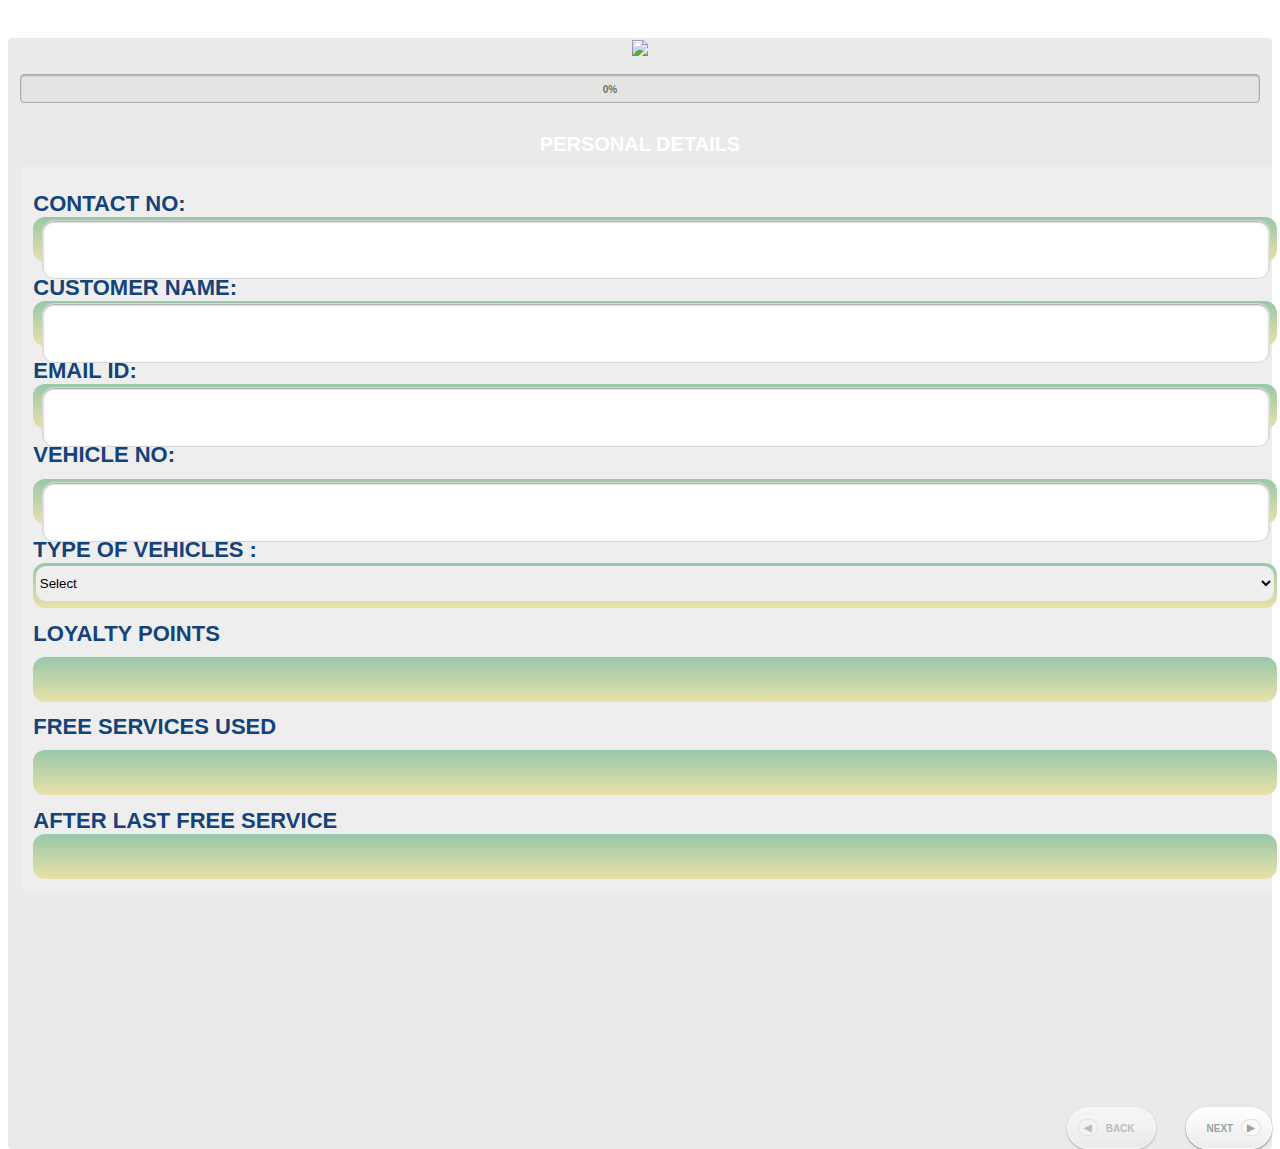
==== index.htm @ c2aaf699 "files are added" ====
<!DOCTYPE html>
<html>
	<head>
		<link rel="stylesheet" type="text/css" href="jqueryui1.8/development-bundle/themes/base/jquery.ui.core.css">
		<link rel="stylesheet" type="text/css" href="jqueryui1.8/development-bundle/themes/base/jquery.ui.theme.css">
		<link rel="stylesheet" type="text/css" href="jqueryui1.8/development-bundle/themes/base/jquery.ui.progressbar.css">
		<link rel="stylesheet" type="text/css" href="custom.css">
		<link href="css/smoothness/jquery-ui-1.9.0.custom.css" rel="stylesheet">
		<meta name="viewport" content="width=device-width, initial-scale=1.0, user-scalable=no, minimum-scale=1.0, maximum-scale=1.0" />
		<meta name="apple-mobile-web-app-capable" content="yes" />
		<meta name="apple-mobile-web-app-status-bar-style" content="black-translucent" />
	<script src="js/jquery-1.8.2.js"></script>
	<script src="js/jquery-ui-1.9.0.custom.js"></script>
		<!--[if IE 9]>
			 <style type="text/css">
				.form-panel .input, .form-panel input, .form-panel textarea {
					border-radius: 0;
				}
			 </style>
		<![endif]-->
		<meta http-equiv="Content-Type" content="text/html; charset=utf-8">
		
		<title>Delux Wash</title>
		
		  <!-- start cufon fonts -->
		<script src="cufon-yui.js" type="text/javascript"></script>
		<script src="Myriad_Pro_400.font.js" type="text/javascript"></script>
		<script type="text/javascript">
			Cufon.replace('h3'); // Works without a selector engine
			Cufon.replace('#sub1'); // Requires a selector engine for IE 6-7, see above
			Cufon.replace('.title'); // Requires a selector engine for IE 6-7, see above
		</script>
<!-- end cufon fonts -->



<style>
		.title{
		font-size:20px;
		color:#5a7ba6;
		font-weight:bold;
		}
		.menu1{
		float:left;
		width:auto;
		background:#5a7ba6;
		font-family:Arial, Helvetica, sans-serif;
		font-size:12px;
		color:#FFFFFF;
		width:98%;
		margin-top:3%;
		padding:1%;
		padding-top:3%;
		padding-bottom:3%;
		border-radius:5px;
		-moz-border-radius:5px;
		}
		.menu1 a:link{
		color:#FFFFFF;
		text-decoration:none;
		}
		.menu1 a:hover{
		color:#FFFFFF;
		text-decoration:none;
		}
		.menu1 a:active{
		color:#FFFFFF;
		text-decoration:none;
		}
		.menu1 a:visited{
		color:#FFFFFF;
		text-decoration:none;
		}
</style>

	</head>
	<body  style="background:url(car.jpg)no-repeat center center fixed; -webkit-background-size: cover;-moz-background-size: cover;-o-background-size: cover;background-size: cover;">
		<div class="ex-form ui-helper-clearfix ui-corner-all" style=" width:100%; float:left;margin-top:30px; height:auto;">
			<h1 style="width:100%;"><img src="logo.png"></h1>
			<div id="progress" style="width:98%; margin:auto;"></div><label id="amount">0%</label>
			<form action="insert1.php" method="post">
				<div id="panel1" class="form-panel" style="height:auto;">
				  <h2>Personal Details</h2>
					<fieldset class="ui-corner-all" style="width:100%; height:auto; float:left;">
						<label style="display:none;">
							<span class="title">Subject Id:</span>
						</label>
						<label style="display:none;">
							<span class="input"><input type="text" id="sub_id" name="sub_id" readonly=""  /></span>
						</label>
						<label>
							<span class="title">Contact No:</span>
						</label>
						<label>
							<span class="input"><input type="text" name="contact" id="contact" class="textbox" /></span>
						</label>
						<label>
							<span class="title">Customer Name:</span>
						</label>
						<label>
							<span class="input"><input type="text" name="customer_name" id="customer_name" /></span>
						</label>
						<label>
							<span class="title">Email Id:</span>
						</label>
						<label>
							<span class="input"><input type="text" name="email" id="email" class="textbox" /></span>
						</label>
						
						
						
						
						<label style="width:100%; height:50px; float:left;">
							<span class="title">Vehicle No:</span>
						</label>
						<label>
							<span class="input"><input type="text" name="vehicle_no" class="textbox" id="vehicle_no" /></span>
						</label>
						<label>
							<span class="title">Type Of Vehicles :</span>
						</label>
						<label>
							<span class="input">
							<select name="vehicle_type" id="vehicle_type" onChange="return modelno();" style="width:100%; height:35px; border-radius:10px; -moz-border-radius:10px; border:none; " >
							
							<option value="">Select</option>
						
								<option </option>
													
							</select>
							</span>
						</label>
						<label style="width:100%; float:left; margin-bottom:10px;">
							<span class="title">Loyalty Points </span> 
						</label>
						<label>
							<span class="input" id="visits">  </span>
						</label>
						<label style="width:100%; float:left; margin-bottom:10px;">	
							<span class="title">Free Services Used</span> 
						</label>
						<label>
							<span class="input" id="freeservices">  </span>
						</label>
						<label style="width:100%; float:left;">
							<span class="title">After Last free service</span> 
						</label>
						<label>
							<span class="input" id="latestfreeservices">  </span>
						</label>
					</fieldset>
				</div>
				<div id="panel2" class="form-panel ui-helper-hidden" style="width:100%; height:auto; min-height:1000px; float:left;">
				  <h2>Model/Service Details</h2>
					<fieldset class="ui-corner-all" style="height:auto;">
						<label style="width:100%; height:50px; float:left;">
							<span class="title">Model Name:</span>
						</label>
						<label>
							<span id="modelname" class="input"><select name="modelname" id="modelnames" style="float:left; width:100%; height:35px;">
							<option value="">Select</option>
							</select></span>
						</label>
						
						<div class="label">
							<label class="title" for="text">Services Available 	:</label>
							<div class="input textarea"  id="services" style="background:none;">
								<textarea rows="3" cols="25" name="text" id="text"></textarea>
							</div>
						</div>
					</fieldset>
				</div>
				<div id="panel3" class="form-panel ui-helper-hidden" style=" width:100%;height:auto; float:left;">
				  <h2>Allocated Team Details</h2>
					<fieldset class="ui-corner-all" style="height:auto;">
						<label style="width:100%; height:50px; float:left;">
							<span class="title">Team Name:</span>
						</label>
						<label>
							<span class="input"><select name="teamname" id="teamname" onChange="return emplist();" style="width:100%; height:35px; border-radius:10px; -moz-border-radius:10px; border:none; " >
							<option value="">Select</option>
				
					<option ></option>
					</select></span>
						</label>
						<label style="width:100%; min-height:50px; height:auto; margin-bottom:10px; float:left;">
							<span class="title">Team Members:<input type="text" name="val" id="val" style="display:none;" class="textbox"  /></span>
						</label>
						<label>
							<span class="input" id="teammember" style="background:none;"> &nbsp; </span>
						</label>
						<label>
							<span class="title">Payment Type:</span>
						</label>
						<label>
							<span class="input"><select name="payment_type" class="textbox" id="pay" onBlur="copyto();" style="width:100%; height:40px; border-radius:10px; -moz-border-radius:10px; border:none; ">
							<option value="">Select</option>
							<option value="cash">Cash</option>
							<option value="credit">Credit</option>
							
							</select></span>
						</label>
						
					</fieldset>
				</div>
				<div id="thanks" class="form-panel ui-helper-hidden" style=" width:100%;height:auto; float:left;">
				  <h2>Registration Complete</h2>
					<fieldset class="ui-corner-all" style="margin-top:0%;">
					<p id="conformtotal" style="margin-top:0%;">Are you sure to submit the</p>
                                        <p id="conformtotalprice" style="background:#ff0000; font-size:28px; color:#ffffff;">PRICE</p>
					<span style="float:left; width:100%;"><input type="submit" name="submit" value="Confirm"  style="width:80px; height:30px; padding-top:5px; font-size:14px; font-weight:bold; font-family:Arial, Helvetica, sans-serif; color:#ffffff; background: -moz-linear-gradient( left, #98c8a9, #e9e1a8 );
			background: -webkit-linear-gradient( left, #98c8a9, #e9e1a8 );
			background: -o-linear-gradient( left, #98c8a9, #e9e1a8 );
			background: -khtml-linear-gradient( left, #98c8a9, #e9e1a8 );
			background: linear-gradient( to right, #98c8a9, #e9e1a8 );"></span>
					</fieldset>
				</div>
				<button id="next" style="margin-top:17%;">Next <span>&#9654;</span></button><button id="back" disabled="disabled" style="margin-top:17%;"><span>&#9664;</span> Back</button>
			</form>
		</div>
		<script type="text/javascript" src="jqueryui1.8/development-bundle/jquery-1.7.2.js"></script>
		<script type="text/javascript" src="jqueryui1.8/development-bundle/ui/jquery.ui.core.js"></script>
		<script type="text/javascript" src="jqueryui1.8/development-bundle/ui/jquery-ui-1.8.20.custom.js"></script>
		<script type="text/javascript">
			$(function() {
				//caching stuff
				$progress = $("#progress"), $amount = $("#amount"), panels = [], panels[0] = "panel1", panels[1] = "panel2", panels[3] = "thanks", i = 0, $formPanel = $(".form-panel");
				//call progress bar constructor
				$progress.progressbar({
					change: function() {
						//update amount label when value changes
						$amount.text($progress.progressbar("option", "value") + "%");
					}
				});
				//same function to reuse code
				function changepanel(n) {
					//hide current item
					$($formPanel[i]).fadeOut(500);
					//selects next item
					i = i + n;
					//hide next item
					$($formPanel[i]).delay(505).fadeIn();
					
					(i != 0) ? $("#back").attr("disabled", null) : $("#back").attr("disabled", "disabled");
					(i != 3) ? $("#next").attr("disabled", null) : $("#next").attr("disabled", "disabled");
	                                if(i ==2 ) {
                                         n = $("input:checked").length ;
                                         $('#conformtotalprice').html('hello'+n);
total=0;
$("input:checkbox.pricetot:checked").each(function() {
        total += parseInt($(this).attr('price'));
    });

 $('#conformtotalprice').html('Total Price-'+total);
                                          }
        			
					$progress.progressbar("option", "value",Math.round(i * 33.33) );					
				}
				//set click handler for buttons
				$(".ex-form button").click(function(e) {
//alert(i);
var n = ($(this).attr("id") != "back") ? 1 : -1;
				e.preventDefault();
					
					//next or back?
					

					changepanel(n);

				});	
				
			
			});
		</script>
	</body>
</html>
---- custom.css ----
body {
	background: url(car.jpg) no-repeat center center fixed;
	-webkit-background-size: cover;
	-moz-background-size: cover;
	-o-background-size: cover;
	background-size: cover;
	
}
	.ex-form {
		position:relative;
		margin:0 auto;
		
		min-height: 500px;
		font-family:Arial, sans-serif;
		font-size:12px;
		
		background:none;
		background: rgba(150, 150, 150, 0.2);
		-ms-filter:progid:DXImageTransform.Microsoft.gradient(startColorstr=#33969696,endColorstr=#33969696);
		filter:progid:DXImageTransform.Microsoft.gradient(startColorstr=#33969696,endColorstr=#33969696);
		zoom: 1;
	}
		h1, h2 {
			margin-top:0;
			font-family:Arial, sans-serif;
			font-size:20px;
			color: #ffffff;
			text-transform: uppercase;
			text-align: center;
		}
		h2 {
			margin:30px 0 10px;
			font-size:20px;
		}
		.ui-progressbar {
			background: #e5e4e3!important;
			border: medium none;
			border-radius: 15px;
			box-shadow: 0 1px 2px #aaa inset;
		}
		.ui-progressbar .ui-progressbar-value {
			background: none;
			-ms-filter:progid:DXImageTransform.Microsoft.gradient(startColorstr=#98c8a9,endColorstr=#e9e1a8);
			filter:progid:DXImageTransform.Microsoft.gradient(startColorstr=#98c8a9,endColorstr=#e9e1a8);
			
			background: -moz-linear-gradient( left, #98c8a9, #e9e1a8 );
			background: -webkit-linear-gradient( left, #98c8a9, #e9e1a8 );
			background: -o-linear-gradient( left, #98c8a9, #e9e1a8 );
			background: -khtml-linear-gradient( left, #98c8a9, #e9e1a8 );
			background: linear-gradient( to right, #98c8a9, #e9e1a8 );
			
			border: none;	
			border-radius: 15px;
			box-shadow: 0 1px 2px #999 inset;
		}
		#amount {
			position: absolute;
			margin: -19px 0 0 -30px;
			width: 100%;
			font-size: 10px;
			font-weight: bold;
			color: #677764;
			text-align: center;
		}
		.form-panel fieldset {
			width:96%;
			height:170px;
			float:left;
			margin-left:1%;
			padding:1%;			
			border: none;
			background:none;
			background: rgba(255, 255, 255, 0.2);
			-ms-filter:progid:DXImageTransform.Microsoft.gradient(startColorstr=#33ffffff,endColorstr=#33ffffff);
			filter:progid:DXImageTransform.Microsoft.gradient(startColorstr=#33ffffff,endColorstr=#33ffffff);
			zoom: 1;
		}
			.form-panel label, .form-panel .label {
				width:100%;
				clear: left;
				cursor: pointer;
				
			}
				.form-panel .title {
					float:left;
					width:100%;
					font-size:22px;
					font-weight:bold;
					color:#144378;
					text-transform:uppercase;
					margin-top:1%;
				}
				.form-panel .input {
					float: left;
					width:98%;
					padding:0.2%;
					height:40px;
					padding-bottom:0.2%;
					border-radius: 12px;
					background: none;
					-ms-filter:progid:DXImageTransform.Microsoft.gradient(startColorstr=#98c8a9,endColorstr=#e9e1a8);
					filter:progid:DXImageTransform.Microsoft.gradient(startColorstr=#98c8a9,endColorstr=#e9e1a8);
					background: -moz-linear-gradient( top, #98c8a9, #e9e1a8 );
					background: -webkit-linear-gradient( top, #98c8a9, #e9e1a8 );
					background: -o-linear-gradient( top, #98c8a9, #e9e1a8 );
					background: -khtml-linear-gradient( top, #98c8a9, #e9e1a8 );
					background: linear-gradient( to bottom, #98c8a9, #e9e1a8 );
				}
					.form-panel input, .form-panel textarea {
						float: left;
						width:97%;
						padding:1%;
						height:33px;
						margin-left:0.5%;
						line-height:12px;
						font-size:15px;
						color: #9A9895;
						font-family:Geneva, Arial, Helvetica, sans-serif;
						font-weight:bold;
						border: 1px solid #D7D6D5;
						cursor: text;
						border-radius: 12px;
						box-shadow: 0 1px 2px #999 inset;
					}
						.form-panel input:focus, .form-panel textarea:focus {
							padding:1%;
							margin: 0;
							border-color: #fff;
							box-shadow: none ;
							outline: 0 none transparent;
						}
					.form-panel textarea {
						height:60px;
					}
			#thanks {
				text-align:center;
			}
				#thanks p {
					margin-top:58px;
					font-size:18px;
					color:#000000;
				}
	.ex-form button {
		float:right;
		padding: 15px 20px 14px;
		margin-left: 30px;
		color: #9ca1a2;
		text-transform: uppercase;
		font-size: 10px;
		font-weight: bold;
		border: 1px solid #fff;
		background: #fff;
		background: -moz-linear-gradient( top, #ffffff, #eaeced );
		background: -webkit-linear-gradient( top, #ffffff, #eaeced );
		background: -o-linear-gradient( top, #ffffff, #eaeced );
		background: -khtml-linear-gradient( top, #ffffff, #eaeced );
		background: linear-gradient( to bottom, #ffffff, #eaeced );
		border-radius: 25px;
		box-shadow: 0 1px 2px #787878;
		cursor: pointer;
	}
		.ex-form button:hover {
			opacity: 0.8;
			-ms-filter:"progid:DXImageTransform.Microsoft.Alpha(Opacity=80)";
			filter: alpha(opacity=80);
		}
		.ex-form button:disabled {
			cursor: default;
			opacity: 0.6;
			-ms-filter:"progid:DXImageTransform.Microsoft.Alpha(Opacity=60)";
			filter: alpha(opacity=60);
		}
	#back {
		padding-left: 15px;
	}
		#back span{
			left: -5px
		}
	#next {
		padding-right: 15px;
	}
		#next span{
			right: -5px
		}
		.ex-form button span {
			position: relative;
			padding: 2px 5px;
			top: -1px;
			background: #FBF9F7;
			border: 1px solid #d9dee0;	
			border-radius: 10px;
		}
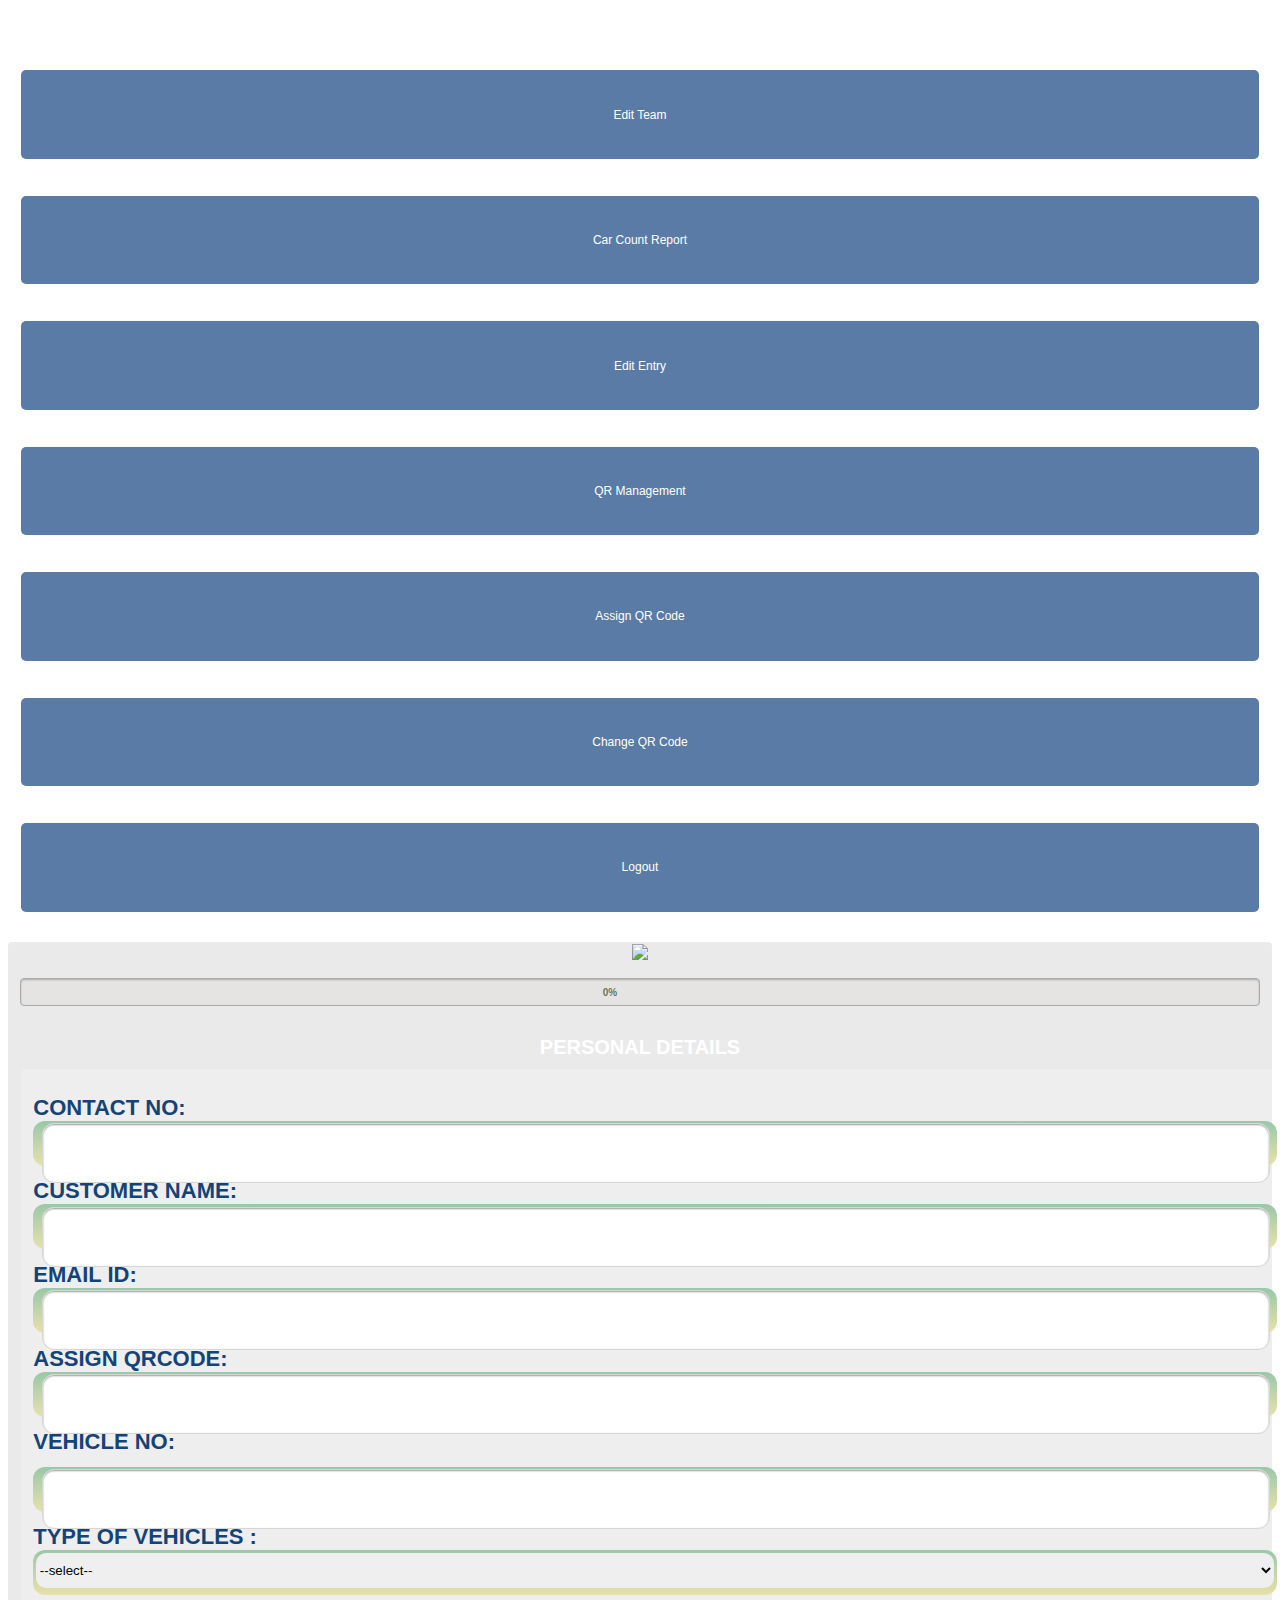
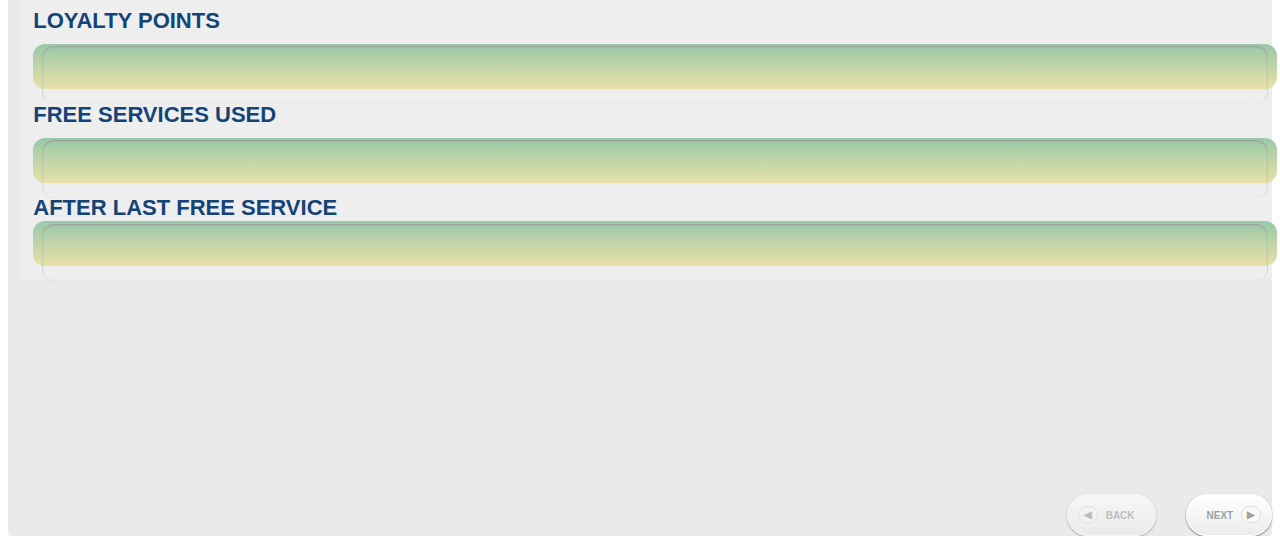
==== commit 9bf8ef0f: "testfiles are added" ====
--- a/index.htm
+++ b/index.htm
@@ -5,12 +5,13 @@
 		<link rel="stylesheet" type="text/css" href="jqueryui1.8/development-bundle/themes/base/jquery.ui.theme.css">
 		<link rel="stylesheet" type="text/css" href="jqueryui1.8/development-bundle/themes/base/jquery.ui.progressbar.css">
 		<link rel="stylesheet" type="text/css" href="custom.css">
+			<script src="jquery-1.9.1.js"></script>
+			<script type="text/javascript" charset="utf-8" src="cordova.js"></script>
 		<link href="css/smoothness/jquery-ui-1.9.0.custom.css" rel="stylesheet">
 		<meta name="viewport" content="width=device-width, initial-scale=1.0, user-scalable=no, minimum-scale=1.0, maximum-scale=1.0" />
 		<meta name="apple-mobile-web-app-capable" content="yes" />
 		<meta name="apple-mobile-web-app-status-bar-style" content="black-translucent" />
-	<script src="js/jquery-1.8.2.js"></script>
-	<script src="js/jquery-ui-1.9.0.custom.js"></script>
+		<script type="text/javascript" charset="utf-8" src="cordova.js"></script>
 		<!--[if IE 9]>
 			 <style type="text/css">
 				.form-panel .input, .form-panel input, .form-panel textarea {
@@ -71,14 +72,324 @@
 		color:#FFFFFF;
 		text-decoration:none;
 		}
+		.blue{
+			height:35px; padding-top:2px; font-size:18px; margin-top:5px; background: -moz-linear-gradient( top, #98c8a9, #e9e1a8 );background: -webkit-linear-gradient( top, #98c8a9, #e9e1a8 );background: -o-linear-gradient( top, #98c8a9, #e9e1a8 );background: -khtml-linear-gradient( top, #98c8a9, #e9e1a8 );background: linear-gradient( to bottom, #98c8a9, #e9e1a8 ); border-radius:5px; -moz-border-radius:5px; background:#0099cc;
+		}
 </style>
-
+<script>
+function check(x)
+{
+if(!document.getElementById(x).checked)
+{
+
+document.getElementById(x).checked=true;
+}
+else
+{
+document.getElementById(x).checked=false;
+}
+
+}
+
+function check1(x)
+{
+if(!document.getElementById(x).checked)
+{
+
+document.getElementById(x).checked=true;
+}
+else
+{
+document.getElementById(x).checked=false;
+}
+
+}
+
+</script>
+
+<script type="application/javascript">
+	jQuery.noConflict()(function(){
+		 var param1 = (new Date()).getTime() / 1000;
+		      var intvalue = Math.round( param1 );
+		jQuery.noConflict()('#sub_id').val(intvalue);
+		var server =location.hostname;
+		var request_uri = location.pathname + location.search;
+		var url=server + request_uri;
+		jQuery.noConflict()('#pageurl').val(url);
+	  var flickerAPI ="http://166.78.237.203/mobiledeluxnew/mobiledelux/carwash/phpfiles/fetch_vehtype.php?jsoncallback=?";
+	  jQuery.noConflict().getJSON( flickerAPI, {
+	    tags: "mount rainier",
+	    tagmode: "any",
+	    format: "json"
+	  })
+	  .done(function( data ) {
+			//alert(data);
+	    jQuery.noConflict().each( data.items, function( i, it ) {
+			//alert(it.desc);
+		 jQuery.noConflict()('#vehicle_type').append(jQuery.noConflict()('<option>').text(it.desc).attr('value', it.desc));
+			});
+	  
+	    });
+
+	 });
+</script>
+
+
+	  <script src="jquery-ui.js"></script>
+<script type="application/javascript">
+	 jQuery.noConflict()(function(){
+	var availableTags= new Array();
+	
+	  var flickerAPI ="http://166.78.237.203/mobiledeluxnew/mobiledelux/carwash/phpfiles/fetch_contactno.php?jsoncallback=?";
+	  jQuery.noConflict().getJSON( flickerAPI, {
+	    tags: "mount rainier",
+	    tagmode: "any",
+	     format: "json",
+	    async:true,	    
+	  })
+	  .done(function( data ) {
+			//alert(data);
+	    jQuery.noConflict().each( data.items, function( i, it ) {
+		//availableTags.push(it.desc);
+	document.addEventListener("deviceready", onDeviceReady, false);
+    function onDeviceReady() {
+      alert("DeviceReady");
+        var db = window.openDatabase("Database", "1.0", "Deluxwash", 1000000);
+        db.transaction(populateDB, errorCB, successCB);
+    }
+    function populateDB(tx) {
+         alert("populateDB");
+         tx.executeSql('CREATE TABLE IF NOT EXISTS CONTACT (id unique, contactno)');
+         tx.executeSql('INSERT INTO CONTACT (id, contactno) VALUES (i, it.desc)');
+    }
+    function errorCB(tx, err) {
+        alert("Error processing SQL: "+err);
+    }
+
+    function successCB() {
+        alert("success!");
+    }
+			});
+	  
+	    });
+
+	
+
+		jQuery.noConflict()("#contact").autocomplete({
+		source: availableTags,
+		select : function(event,ui){change=ui.item.value;
+			var flickerAPI = "http://166.78.237.203/mobiledeluxnew/mobiledelux/carwash/phpfiles/fetch_all.php?jsoncallback=?&contact="+change;
+  jQuery.getJSON( flickerAPI, {
+    tags: "mount rainier",
+    tagmode: "any",
+    format: "json"
+  })
+  .done(function( data ) {
+	
+      jQuery.each( data.items, function( i, it ) {
+	  jQuery.noConflict()('#customer_name').val(it.customername);
+	  jQuery.noConflict()('#email').val(it.email);
+	  jQuery.noConflict()('#visits').val(it.loyality);
+	 jQuery.noConflict()('#freeservices').val(it.freeservice);
+	  jQuery.noConflict()('#latestfreeservices').val(it.latestfree);
+	  jQuery.noConflict()('#qrcode').val(it.qrcode);
+	jQuery.noConflict()('#vehicle_type option[value="'+it.vehicle+'"]').remove();
+    
+    jQuery.noConflict()('#vehicle_type').append(jQuery.noConflict()('<option>').text(it.vehicle).attr('value', it.vehicle));
+    if(((it.loyality%8)==0) && (it.loyality>0)){
+jQuery.noConflict()("#pay").html($("<option>",{	value: 'free',	text: 'free'}));}
+else
+jQuery.noConflict()("select#pay").find("[value='free']").remove();
+    
+    });
+	
+  }); 
+		}
+		});
+		});
+	  
+</script>
+<script type="application/javascript">
+	jQuery.noConflict()(function(){
+	var loc=localStorage.loc;
+	  var flickerAPI ="http://166.78.237.203/mobiledeluxnew/mobiledelux/carwash/phpfiles/fetch_vehno.php?jsoncallback=?";
+	  jQuery.noConflict().getJSON( flickerAPI, {
+	    tags: "mount rainier",
+	    locat:loc,
+	    tagmode: "any",
+	    format: "json"
+	  })
+	  .done(function( data ) {
+	    jQuery.noConflict().each( data.items, function( i, it ) {
+		 	  jQuery.noConflict()('#vehicle_no').val(it.vehno);
+			});
+	  
+	    });
+
+	 });
+</script>
+<script type="application/javascript">
+	var servicedetails='';
+	function model(){
+		var loc=localStorage.loc;
+	var type=jQuery.noConflict()('#vehicle_type').val();	
+	  var flickerAPI ="http://166.78.237.203/mobiledeluxnew/mobiledelux/carwash/phpfiles/fetch_model.php?jsoncallback=?&vetype="+type;
+	  jQuery.noConflict().getJSON( flickerAPI, {
+	    tags: "mount rainier",
+	    locat:loc,
+	    tagmode: "any",
+	    format: "json"
+	  })
+	  .done(function( data ) {
+			//alert(data);
+	    jQuery.noConflict().each( data.items, function( i, it ) {
+
+		 jQuery.noConflict()('#modelnames').append(jQuery.noConflict()('<option>').text(it.model).attr('value', it.model));
+			});
+	  jQuery.noConflict().each( data.item, function( i, it1 ) {
+		servicedetails=servicedetails+it1.desc;
+		
+			});
+	  jQuery.noConflict()('#services').html(servicedetails);
+	    });
+
+	 }
+</script>
+<script type="application/javascript">
+	jQuery.noConflict()(function(){
+		var loc=localStorage.loc;	
+	  var flickerAPI ="http://166.78.237.203/mobiledeluxnew/mobiledelux/carwash/phpfiles/fetch_teamname.php?jsoncallback=?";
+	  jQuery.noConflict().getJSON( flickerAPI, {
+	    tags: "mount rainier",
+	    locat:loc,
+	    tagmode: "any",
+	    format: "json"
+	  })
+	  .done(function( data ) {
+			//alert(data);
+	    jQuery.noConflict().each( data.items, function( i, it ) {
+			jQuery.noConflict()('#teamname').append(jQuery.noConflict()('<option>').text(it.desc).attr('value', it.id));
+			});
+	  
+	    });
+	 });
+</script>
+<script type="application/javascript">
+	var team='';
+	var val="";
+	function emplist(){
+	var team=jQuery.noConflict()('#teamname').val();
+	var loc=localStorage.loc;	
+	  var flickerAPI ="http://166.78.237.203/mobiledeluxnew/mobiledelux/carwash/phpfiles/fetch_teammember.php?jsoncallback=?&teamname="+team;
+	  jQuery.noConflict().getJSON( flickerAPI, {
+	    tags: "mount rainier",
+	    tagmode: "any",
+	    locat:loc,
+	    format: "json"
+	  })
+	  .done(function( data ) {
+			//alert(data);
+	    jQuery.noConflict().each( data.items, function( i, it ) {
+		team=team+it.desc;
+			});
+	    jQuery.noConflict()('#teammember').html(team);
+	    });
+	 }
+</script>
+<script type="application/javascript">
+	 function copyto() {
+		var nam=jQuery.noConflict()('#customer_name').val();
+		var subid=jQuery.noConflict()('#sub_id').val();
+		var cont=jQuery.noConflict()('#contact').val();
+		var veht=jQuery.noConflict()('#vehicle_type').val();
+		var pay=jQuery.noConflict()('#pay').val();
+if(pay=="free")
+{
+var a='name:'+nam+'<br>service no:'+subid+'<br>contanct no:'+cont+'<br>vehicle type:'+veht+'<br>payment mode:'+pay+'<br>This is your free service';
+jQuery.noConflict()('#conformtotal').html(a);
+}
+else
+{
+var a='name:'+nam+'<br>service no:'+subid+'<br>contanct no:'+cont+'<br>vehicle type:'+veht+'<br>payment mode:'+pay;
+jQuery.noConflict()('#conformtotal').html(a);
+}
+}
+
+
+function enterdata() {
+		var val="";
+		var val1=new Array();
+		var val2=new Array();
+		var loc=localStorage.loc;
+jQuery.noConflict()("#change").find(".textbox").each(function(){
+
+val=val+'&'+jQuery.noConflict()(this).attr('id')+'='+jQuery.noConflict()(this).val();
+
+});
+jQuery.noConflict()(".pricetot").each(function(){
+if(jQuery.noConflict()(this).is(':checked'))
+ val1.push(jQuery.noConflict()(this).val());
+});
+jQuery.noConflict()(".employee").each(function(){
+if(jQuery.noConflict()(this).is(':checked'))
+val2.push(jQuery.noConflict()(this).val());
+});
+  var flickerAPI = "http://166.78.237.203/mobiledeluxnew/mobiledelux/carwash/phpfiles/insert.php?jsoncallback=?"+val;
+  jQuery.getJSON( flickerAPI, {
+    tags: "mount rainier",
+    tagmode: "any",
+    locat: loc,
+    employee: val2,
+    service: val1,
+    format: "json"
+  })
+  .done(function( data ) {
+  
+     var statusval=data.items;
+	 if(statusval==1)
+	 {
+	 alert("Insert succesfuly");
+	 window.location.href="index.htm";
+	 }
+	 else
+         {
+            alert("Enter Form Properly");
+	    window.location.href="index.htm";
+         }
+  });
+
+}
+</script>
 	</head>
-	<body  style="background:url(car.jpg)no-repeat center center fixed; -webkit-background-size: cover;-moz-background-size: cover;-o-background-size: cover;background-size: cover;">
+	<body  style="background:url(car.jpg) no-repeat center center fixed; -webkit-background-size: cover; -moz-background-size: cover;-o-background-size: cover;background-size: cover;">
+		<div style="width:98%; height:auto; float:left; margin-left:1%; margin-top:2%;  font-size:12px; text-align:center;">
+			
+			 <div class="menu1">
+				<a href="deleteemp.php"> Edit Team </a>
+			</div>
+			<div class="menu1">
+				<a href="carcount.php">Car Count Report</a>
+			</div>
+			<div class="menu1">
+				<a href="editservice.php">Edit Entry</a>
+			</div>
+			<div class="menu1">
+				<a href="qrcode_generate.php">QR Management</a>
+			</div>
+			<div class="menu1">
+				<a href="view_null_qrcode.php">Assign QR Code</a>
+			</div>
+			<div class="menu1">
+				<a href="existing_qrcode.php">Change QR Code</a>
+			</div>
+			<div class="menu1">
+				<a href="logout.htm"> Logout </a>
+			</div>
+		</div>
 		<div class="ex-form ui-helper-clearfix ui-corner-all" style=" width:100%; float:left;margin-top:30px; height:auto;">
 			<h1 style="width:100%;"><img src="logo.png"></h1>
 			<div id="progress" style="width:98%; margin:auto;"></div><label id="amount">0%</label>
-			<form action="insert1.php" method="post">
+			<form id="change">
 				<div id="panel1" class="form-panel" style="height:auto;">
 				  <h2>Personal Details</h2>
 					<fieldset class="ui-corner-all" style="width:100%; height:auto; float:left;">
@@ -86,19 +397,23 @@
 							<span class="title">Subject Id:</span>
 						</label>
 						<label style="display:none;">
-							<span class="input"><input type="text" id="sub_id" name="sub_id" readonly=""  /></span>
-						</label>
-						<label>
-							<span class="title">Contact No:</span>
-						</label>
-						<label>
-							<span class="input"><input type="text" name="contact" id="contact" class="textbox" /></span>
+							<span class="input"><input type="text" id="sub_id" class="textbox" name="sub_id" readonly=""  /></span>
+						</label>
+						<label>
+							<span class="title">Contact No:<input type="hidden" name="pageurl" class="textbox" id="pageurl" /></span>
+						</label>
+						<label>
+							<span class="input">
+								<input list="contactno"  name="contact" id="contact" class="textbox" />
+								<datalist id="contactno">
+								</datalist>
+							</span>
 						</label>
 						<label>
 							<span class="title">Customer Name:</span>
 						</label>
 						<label>
-							<span class="input"><input type="text" name="customer_name" id="customer_name" /></span>
+							<span class="input"><input type="text" name="customer_name" id="customer_name" class="textbox" /></span>
 						</label>
 						<label>
 							<span class="title">Email Id:</span>
@@ -107,7 +422,10 @@
 							<span class="input"><input type="text" name="email" id="email" class="textbox" /></span>
 						</label>
 						
-						
+						<label>
+							<span class="title">Assign QRcode:</span>
+							<span class="input"><input type="text" name="qrcode" id="qrcode"  class="textbox"  /></span>
+						</label>
 						
 						
 						<label style="width:100%; height:50px; float:left;">
@@ -121,12 +439,8 @@
 						</label>
 						<label>
 							<span class="input">
-							<select name="vehicle_type" id="vehicle_type" onChange="return modelno();" style="width:100%; height:35px; border-radius:10px; -moz-border-radius:10px; border:none; " >
-							
-							<option value="">Select</option>
-						
-								<option </option>
-													
+							<select name="vehicle_type" id="vehicle_type" class="textbox" style="width:100%; height:35px; border-radius:10px; -moz-border-radius:10px; border:none; " onchange="return model();">
+								<option>--select--</option>
 							</select>
 							</span>
 						</label>
@@ -134,19 +448,19 @@
 							<span class="title">Loyalty Points </span> 
 						</label>
 						<label>
-							<span class="input" id="visits">  </span>
+							<span class="input"><input type="text" style="border: none; background: none;" id="visits"/> </span>
 						</label>
 						<label style="width:100%; float:left; margin-bottom:10px;">	
 							<span class="title">Free Services Used</span> 
 						</label>
 						<label>
-							<span class="input" id="freeservices">  </span>
+							<span class="input"> <input type="text" style="border: none; background: none;" id="freeservices"/>  </span>
 						</label>
 						<label style="width:100%; float:left;">
 							<span class="title">After Last free service</span> 
 						</label>
 						<label>
-							<span class="input" id="latestfreeservices">  </span>
+							<span class="input"><input type="text" style="border: none; background: none;" id="latestfreeservices"/>   </span>
 						</label>
 					</fieldset>
 				</div>
@@ -157,15 +471,16 @@
 							<span class="title">Model Name:</span>
 						</label>
 						<label>
-							<span id="modelname" class="input"><select name="modelname" id="modelnames" style="float:left; width:100%; height:35px;">
-							<option value="">Select</option>
-							</select></span>
+							<span id="modelname" class="input">
+							<select name="modelname" id="modelnames" class="textbox" style="float:left; width:100%; height:35px;">
+							<option>--Select--</option>
+							</select>
+							</span>
 						</label>
 						
 						<div class="label">
-							<label class="title" for="text">Services Available 	:</label>
+							<label class="title" for="text">Services Available :</label>
 							<div class="input textarea"  id="services" style="background:none;">
-								<textarea rows="3" cols="25" name="text" id="text"></textarea>
 							</div>
 						</div>
 					</fieldset>
@@ -177,11 +492,10 @@
 							<span class="title">Team Name:</span>
 						</label>
 						<label>
-							<span class="input"><select name="teamname" id="teamname" onChange="return emplist();" style="width:100%; height:35px; border-radius:10px; -moz-border-radius:10px; border:none; " >
-							<option value="">Select</option>
-				
-					<option ></option>
-					</select></span>
+							<span class="input">
+							<select name="teamname" id="teamname" class="textbox" onChange="return emplist();" style="width:100%; height:35px; border-radius:10px; -moz-border-radius:10px; border:none; " >
+							<option>--Select--</option>
+							</select></span>
 						</label>
 						<label style="width:100%; min-height:50px; height:auto; margin-bottom:10px; float:left;">
 							<span class="title">Team Members:<input type="text" name="val" id="val" style="display:none;" class="textbox"  /></span>
@@ -193,7 +507,7 @@
 							<span class="title">Payment Type:</span>
 						</label>
 						<label>
-							<span class="input"><select name="payment_type" class="textbox" id="pay" onBlur="copyto();" style="width:100%; height:40px; border-radius:10px; -moz-border-radius:10px; border:none; ">
+							<span class="input"><select name="payment_type" id="payment_type" class="textbox" id="pay" onBlur="copyto();" style="width:100%; height:40px; border-radius:10px; -moz-border-radius:10px; border:none; ">
 							<option value="">Select</option>
 							<option value="cash">Cash</option>
 							<option value="credit">Credit</option>
@@ -208,7 +522,7 @@
 					<fieldset class="ui-corner-all" style="margin-top:0%;">
 					<p id="conformtotal" style="margin-top:0%;">Are you sure to submit the</p>
                                         <p id="conformtotalprice" style="background:#ff0000; font-size:28px; color:#ffffff;">PRICE</p>
-					<span style="float:left; width:100%;"><input type="submit" name="submit" value="Confirm"  style="width:80px; height:30px; padding-top:5px; font-size:14px; font-weight:bold; font-family:Arial, Helvetica, sans-serif; color:#ffffff; background: -moz-linear-gradient( left, #98c8a9, #e9e1a8 );
+					<span style="float:left; width:100%;"><input type="button" id="submit" name="submit" value="Confirm" onclick="return enterdata();" style=" cursor: pointer;width:80px; height:30px; padding-top:5px; font-size:14px; font-weight:bold; font-family:Arial, Helvetica, sans-serif; color:#ffffff; background: -moz-linear-gradient( left, #98c8a9, #e9e1a8 );
 			background: -webkit-linear-gradient( left, #98c8a9, #e9e1a8 );
 			background: -o-linear-gradient( left, #98c8a9, #e9e1a8 );
 			background: -khtml-linear-gradient( left, #98c8a9, #e9e1a8 );
@@ -218,16 +532,15 @@
 				<button id="next" style="margin-top:17%;">Next <span>&#9654;</span></button><button id="back" disabled="disabled" style="margin-top:17%;"><span>&#9664;</span> Back</button>
 			</form>
 		</div>
-		<script type="text/javascript" src="jqueryui1.8/development-bundle/jquery-1.7.2.js"></script>
-		<script type="text/javascript" src="jqueryui1.8/development-bundle/ui/jquery.ui.core.js"></script>
-		<script type="text/javascript" src="jqueryui1.8/development-bundle/ui/jquery-ui-1.8.20.custom.js"></script>
+		
 		<script type="text/javascript">
-			$(function() {
-				//caching stuff
-				$progress = $("#progress"), $amount = $("#amount"), panels = [], panels[0] = "panel1", panels[1] = "panel2", panels[3] = "thanks", i = 0, $formPanel = $(".form-panel");
+			jQuery.noConflict()(function() {
+				$progress = jQuery.noConflict()("#progress");
+				$amount = jQuery.noConflict()("#amount"), panels = [], panels[0] = "panel1", panels[1] = "panel2", panels[3] = "thanks", i = 0, $formPanel = jQuery.noConflict()(".form-panel");
 				//call progress bar constructor
 				$progress.progressbar({
 					change: function() {
+						
 						//update amount label when value changes
 						$amount.text($progress.progressbar("option", "value") + "%");
 					}
@@ -235,31 +548,32 @@
 				//same function to reuse code
 				function changepanel(n) {
 					//hide current item
-					$($formPanel[i]).fadeOut(500);
+					
+					jQuery.noConflict()($formPanel[i]).fadeOut(500);
 					//selects next item
 					i = i + n;
 					//hide next item
-					$($formPanel[i]).delay(505).fadeIn();
+					jQuery.noConflict()($formPanel[i]).delay(505).fadeIn();
 					
-					(i != 0) ? $("#back").attr("disabled", null) : $("#back").attr("disabled", "disabled");
-					(i != 3) ? $("#next").attr("disabled", null) : $("#next").attr("disabled", "disabled");
+					(i != 0) ? jQuery.noConflict()("#back").attr("disabled", null) : jQuery.noConflict()("#back").attr("disabled", "disabled");
+					(i != 3) ? jQuery.noConflict()("#next").attr("disabled", null) : jQuery.noConflict()("#next").attr("disabled", "disabled");
 	                                if(i ==2 ) {
-                                         n = $("input:checked").length ;
-                                         $('#conformtotalprice').html('hello'+n);
+                                         n = jQuery.noConflict()("input:checked").length ;
+                                         jQuery.noConflict()('#conformtotalprice').html('hello'+n);
 total=0;
-$("input:checkbox.pricetot:checked").each(function() {
-        total += parseInt($(this).attr('price'));
+jQuery.noConflict()("input:checkbox.pricetot:checked").each(function() {
+        total += parseInt(jQuery.noConflict()(this).attr('price'));
     });
 
- $('#conformtotalprice').html('Total Price-'+total);
+ jQuery.noConflict()('#conformtotalprice').html('Total Price-'+total);
                                           }
         			
 					$progress.progressbar("option", "value",Math.round(i * 33.33) );					
 				}
 				//set click handler for buttons
-				$(".ex-form button").click(function(e) {
+				jQuery.noConflict()(".ex-form button").click(function(e) {
 //alert(i);
-var n = ($(this).attr("id") != "back") ? 1 : -1;
+var n = (jQuery.noConflict()(this).attr("id") != "back") ? 1 : -1;
 				e.preventDefault();
 					
 					//next or back?
